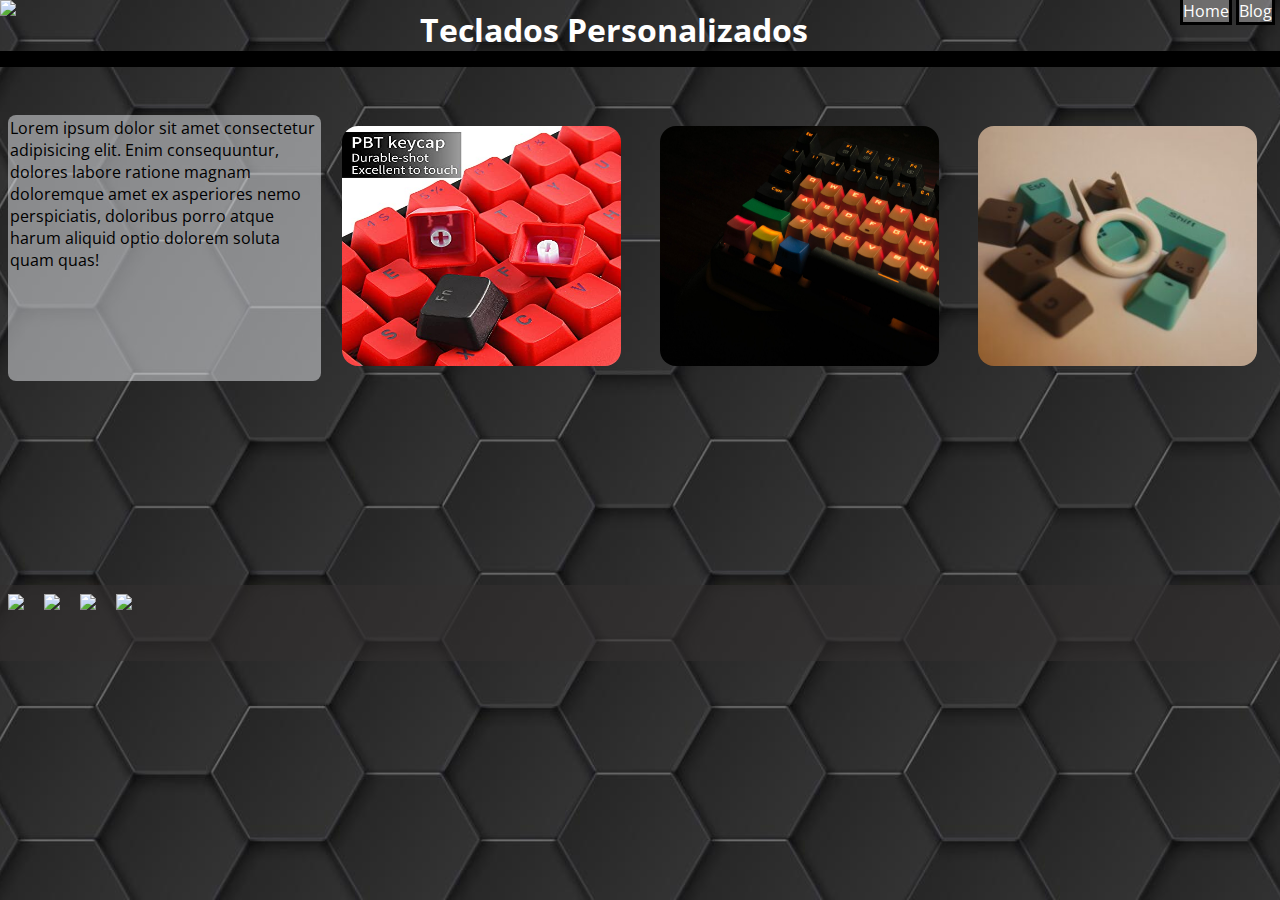
==== index.html @ c85cf426 "initial commit" ====
<!DOCTYPE html>
<html lang="es">
<head>
    <meta charset="UTF-8">
    <meta http-equiv="X-UA-Compatible" content="IE=edge">
    <meta name="viewport" content="width=device-width, initial-scale=1.0">
    <title>Teclados Personalizados</title>
    <link rel="stylesheet" href="./assets/css/index.css">
    <link rel="preconnect" href="https://fonts.googleapis.com">
<link rel="preconnect" href="https://fonts.gstatic.com" crossorigin>
<link href="https://fonts.googleapis.com/css2?family=Open+Sans+Condensed:wght@300&display=swap" rel="stylesheet">
</head>
<body>
    <main>
    <header>
        <nav>
            <img class="imgI" src="https://img.icons8.com/officel/60/000000/keyboard.png"/>
            <h1>Teclados Personalizados</h1>
            <ul>
                <li><a href="./index.html">Home</a></li>
                <li><a href="./pages/blog.html">Blog</a></li>
            </ul>
        </nav>
    </header>
    <section>
        <article>
            <div class="presentacion">
            <p>Lorem ipsum dolor sit amet consectetur adipisicing elit. Enim consequuntur, dolores labore ratione magnam doloremque amet ex asperiores nemo perspiciatis, doloribus porro atque harum aliquid optio dolorem soluta quam quas!</p>
            <img class="img1" src="./assets/images/img5.jpg" alt="">
            <img class="img1" src="./assets/images/img2.jpg" alt="">
            <img class="img1" src="./assets/images/img3.jpg" alt="">
        </div>
    </article>
    </section>
    
    <section class="none">
        <article class="presentacion2">
            <p>Lorem ipsum, dolor sit amet consectetur adipisicing elit. Doloribus, impedit! Sed adipisci deserunt nisi commodi architecto repellat quo perferendis? Iusto laboriosam aliquid minima non magnam quasi optio quos at dolorem. Lorem ipsum dolor sit amet consectetur adipisicing elit. Laudantium itaque deserunt odit molestiae doloribus, provident accusamus, dignissimos eum ex unde quibusdam consequuntur, accusantium odio temporibus ad excepturi fugiat. Facere, nulla! Lorem ipsum dolor sit amet consectetur, adipisicing elit. Ad quasi tenetur accusamus, quae modi sint voluptatum quibusdam porro soluta iusto doloribus impedit perspiciatis. Nisi earum similique ea perspiciatis repellat dolores.</p>
            <p>Lorem ipsum dolor sit amet consectetur adipisicing elit. Odio doloremque commodi ducimus, necessitatibus corporis sit enim eos tempora, iste velit dolore quidem nesciunt consequatur nemo inventore aperiam similique ut cumque? Lorem ipsum dolor sit amet consectetur adipisicing elit. Cupiditate nobis iste mollitia, nihil nemo, atque esse earum error facere, deleniti amet voluptate ratione cumque. Exercitationem aliquam porro quia consequuntur quis! Lorem ipsum dolor sit amet consectetur adipisicing elit. Non minus sapiente tempore, voluptate aspernatur, amet assumenda reprehenderit eveniet iusto cupiditate blanditiis animi velit ut eum magni. Quae quidem laborum quis?</p>
        </article>
        
    </section>
    
    <footer>
        <div class="foot">
            <ul>
                <li><a href="#"><img src="https://img.icons8.com/material-rounded/24/000000/facebook.png"/></a></li>
                <li><a href="#"><img src="https://img.icons8.com/ios-glyphs/24/000000/instagram-new.png"/></a></li>
                <li><a href="#"><img src="https://img.icons8.com/material-rounded/24/000000/youtube-play.png"/></a></li>
                <li><a href="#"><img src="https://img.icons8.com/material-rounded/24/000000/whatsapp--v1.png"/></a></li>
                <li class="cp"><a href="#"><img src="https://img.icons8.com/emoji/24/000000/copyright-emoji.png"/></a></li>
            </ul>
        </div>
    </footer>
</main>
</body>
</html>
---- assets/css/index.css ----
*{
    padding: 0;
    margin: 0;
    font-family: 'Open Sans Condensed', sans-serif;
}
body{
    height: 100vh;
    width: 100vw;
    background-image: url(../images/fondo1.jpg);
        background-repeat: repeat;
        background-size: cover;
        background-position: center;
}
.none{
    display: none;
}
nav{
    display: flex;
    justify-content: space-evenly;
}
nav ul{
    padding: 0 0.3rem 0.3rem 0;
}
nav ul li{
    width: 80%;
    margin-top: 0.5rem;
    border: solid 0.2rem black;
    background-color: rgba(173, 172, 172, 0.5);
    display: inline-block;
    list-style: none;
    justify-items: stretch;
}
nav ul li a{
    text-decoration: none;
    cursor: pointer;
    color: white;
}
.icon{
    padding-left: 00.5rem;
    margin: 0;
}
h1{
    color: white;
    margin-top: 0.5rem;
    padding-left: 2rem;
    animation-name: teclados;
        animation-duration: 5s;
        animation-iteration-count: infinite;
    }

@keyframes teclados{
    0% {
    left: 0;
    top: 0;
    }
    100% {
    left: 5rem;
    top: 0rem;
    color: #9b59b6;
    }
}


.img1{
    margin: 0.7rem;
    height: 15rem;
    width: 90%;
    justify-self: center;
    border-radius: 1rem;
    transition: scale 2s, border 2s;
}
.img1:hover{
    scale: (3,2);
    border: 0.2rem dotted #9b59b6;
}

.descripcion{
    display: grid;
    grid-template-rows: repeat(4,1fr);
    gap: 0.5rem;
    grid-template-columns: auto;
}
p{
    background-color: rgba(235, 238, 241, 0.5);
    width: 100%;
    height: 100%;
    margin-bottom: 1rem;
    padding: 0.1rem;
    border-radius: 0.5rem;
}
.foot{
    background-color: rgba(51, 48, 48, 0.57);
}
footer ul li{
    list-style-type: none;
    display: inline-flex;
    padding: 0.5rem;
    flex-wrap: nowrap;
}
.cp{
    margin-left: 6rem;
}


@media only screen and (min-width: 962px) {
    *{
        padding: 0;
        margin: 0;
        font-family: 'Open Sans Condensed', sans-serif;
    }
    body{
        height: 100vh;
        width: 100vw;
        background-image: url(../images/fondo1.jpg);
            background-repeat: repeat;
            background-size: cover;
            background-position: center;
    }
    nav{
        width: 100%;
        display: flex;
        border-bottom: 1rem solid black;
        justify-content: space-between;
    }
    h1{
        font-size: 2rem;
        font-weight: bold;
        animation-name: teclados;
        animation-duration: 5s;
        animation-iteration-count: infinite;
    }

@keyframes teclados{
    0% {
    left: 0;
    top: 0;
    }
    100% {
    left: 5rem;
    top: 0rem;
    color: #9b59b6;
    }
}

    nav ul li{
        display: inline;
        list-style: none;
        margin-top: 1rem;
        border: solid 0.2rem black;
        background-color: rgba(173, 172, 172, 0.5);
        transition: background-color 2s;
    }
    nav ul li:hover{
        background-color: #9b59b6;
    }
    nav ul li a{

        text-decoration: none;
        cursor: pointer;
        color: white;
    }
    
.presentacion{
    margin: 3rem 0.5rem 0.5rem 0.5rem ;
    display: grid;
    grid-template-columns: repeat(4, 1fr);
    gap: 0.5rem;

    
}
p{
    animation-duration: 3s;
    animation-name: text;
}
@keyframes text {
    from {
    margin-left: 100%;
    width: 300%
    }

    to {
    margin-left: 0%;
    width: 100%;
    }
}

.presentacion2{
    display: grid;
    grid-template-rows: repeat(2, 1fr);
    gap: 2.5rem;
    width: 50%;
    margin: 3rem 0.5rem 0.5rem 0.5rem;

}
.img1{
    transition: border 1s, border-radius 1s,  transform 1s;
}
.img1:hover{
    border: solid 0.3rem white;
    transform: rotate(360deg);
    border-radius: 4rem;
}

footer{
    margin-top: 13rem;
}

.foot{
    background-color: rgba(51, 48, 48, 0.57);
}
footer ul li{
    list-style-type: none;
    display: inline-flex;
    padding: 0.5rem;
    flex-wrap: nowrap;
}
.cp{
    margin-left: 105rem;
}
}
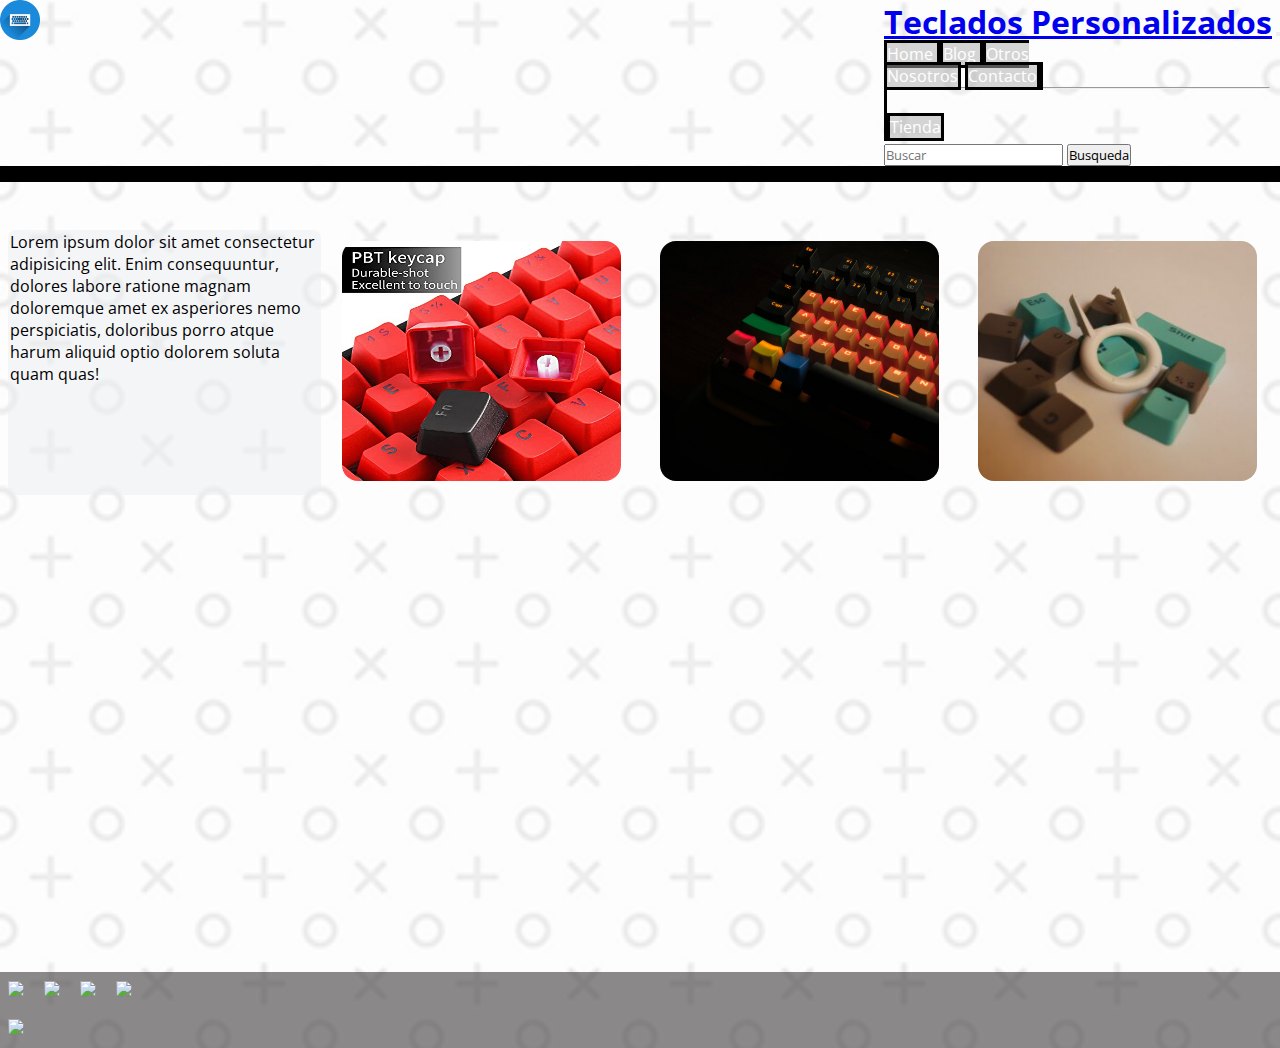
==== commit bf632db3: "Desafio Bootstrap" ====
--- a/index.html
+++ b/index.html
@@ -5,6 +5,7 @@
     <meta http-equiv="X-UA-Compatible" content="IE=edge">
     <meta name="viewport" content="width=device-width, initial-scale=1.0">
     <title>Teclados Personalizados</title>
+    <link href="https://cdn.jsdelivr.net/npm/bootstrap@5.1.3/dist/css/bootstrap.min.css" rel="stylesheet" integrity="sha384-1BmE4kWBq78iYhFldvKuhfTAU6auU8tT94WrHftjDbrCEXSU1oBoqyl2QvZ6jIW3" crossorigin="anonymous">
     <link rel="stylesheet" href="./assets/css/index.css">
     <link rel="preconnect" href="https://fonts.googleapis.com">
 <link rel="preconnect" href="https://fonts.gstatic.com" crossorigin>
@@ -13,14 +14,48 @@
 <body>
     <main>
     <header>
-        <nav>
-            <img class="imgI" src="https://img.icons8.com/officel/60/000000/keyboard.png"/>
-            <h1>Teclados Personalizados</h1>
-            <ul>
-                <li><a href="./index.html">Home</a></li>
-                <li><a href="./pages/blog.html">Blog</a></li>
-            </ul>
-        </nav>
+        <nav class="navbar navbar-expand-lg navbar-light bg-light">
+            <div class="container">
+                <a class="navbar-brand" href="#">
+                  <img src="../assets/images/logo.jpg" alt="" width="40" height="40">
+                </a>
+                
+              </div>
+            <div class="container-fluid">
+              <a class="navbar-brand title" href="#">Teclados Personalizados</a>
+              <button class="navbar-toggler" type="button" data-bs-toggle="collapse" data-bs-target="#navbarSupportedContent" aria-controls="navbarSupportedContent" aria-expanded="false" aria-label="Toggle navigation">
+                <span class="navbar-toggler-icon"></span>
+              </button>
+              <div class="collapse navbar-collapse" id="navbarSupportedContent">
+                <ul class="navbar-nav me-auto mb-2 mb-lg-0">
+                  <li class="nav-item">
+                    <a class="nav-link active" aria-current="page" href="../index.html">Home</a>
+                  </li>
+                  <li class="nav-item">
+                    <a class="nav-link active" href="../pages/blog.html">Blog</a>
+                  </li>
+                  <li class="nav-item dropdown">
+                    <a class="nav-link dropdown-toggle" href="#" id="navbarDropdown" role="button" data-bs-toggle="dropdown" aria-expanded="false">
+                      Otros
+                    </a>
+                    <ul class="dropdown-menu" aria-labelledby="navbarDropdown">
+                      <li><a class="dropdown-item" href="#">Nosotros</a></li>
+                      <li><a class="dropdown-item" href="#">Contacto</a></li>
+                      <li><hr class="dropdown-divider"></li>
+                      
+                    </ul>
+                  </li>
+                  <li class="nav-item">
+                    <a class="nav-link disabled">Tienda</a>
+                  </li>
+                </ul>
+                <form class="d-flex">
+                  <input class="form-control me-2" type="search" placeholder="Buscar" aria-label="Search">
+                  <button class="btn btn-outline-success" type="submit">Busqueda</button>
+                </form>
+              </div>
+            </div>
+          </nav>
     </header>
     <section>
         <article>
@@ -40,16 +75,26 @@
         </article>
         
     </section>
+
+    <script src="https://cdn.jsdelivr.net/npm/bootstrap@5.1.3/dist/js/bootstrap.bundle.min.js" integrity="sha384-ka7Sk0Gln4gmtz2MlQnikT1wXgYsOg+OMhuP+IlRH9sENBO0LRn5q+8nbTov4+1p" crossorigin="anonymous"></script>
     
     <footer>
-        <div class="foot">
-            <ul>
-                <li><a href="#"><img src="https://img.icons8.com/material-rounded/24/000000/facebook.png"/></a></li>
-                <li><a href="#"><img src="https://img.icons8.com/ios-glyphs/24/000000/instagram-new.png"/></a></li>
-                <li><a href="#"><img src="https://img.icons8.com/material-rounded/24/000000/youtube-play.png"/></a></li>
-                <li><a href="#"><img src="https://img.icons8.com/material-rounded/24/000000/whatsapp--v1.png"/></a></li>
-                <li class="cp"><a href="#"><img src="https://img.icons8.com/emoji/24/000000/copyright-emoji.png"/></a></li>
+        <div class="foot container-fluid row">
+            <div class="col-6">
+            <ul class="list-unstyled list-inline d-flex flex-nowrap p-3">
+                <li class="list-inline-item"><a href="#"><img src="https://img.icons8.com/material-rounded/24/000000/facebook.png"/></a></li>
+                <li class="list-inline-item"><a href="#"><img src="https://img.icons8.com/ios-glyphs/24/000000/instagram-new.png"/></a></li>
+                <li class="list-inline-item"><a href="#"><img src="https://img.icons8.com/material-rounded/24/000000/youtube-play.png"/></a></li>
+                <li class="list-inline-item"><a href="#"><img src="https://img.icons8.com/material-rounded/24/000000/whatsapp--v1.png"/></a></li>
             </ul>
+            </div>
+            <div  class="col-6 d-flex justify-content-end">
+                <ul  class="list-unstyled list-inline  d-flex flex-nowrap p-3">
+                    <li class="list-inline-item"><a href="#"><img src="https://img.icons8.com/emoji/24/000000/copyright-emoji.png"/></a></li>
+                </ul>
+            </div>
+                
+            
         </div>
     </footer>
 </main>
--- a/assets/css/index.css
+++ b/assets/css/index.css
@@ -7,7 +7,7 @@
 body{
     height: 100vh;
     width: 100vw;
-    background-image: url(../images/fondo1.jpg);
+    background-image: url(../images/tic-tac-toe.png);
         background-repeat: repeat;
         background-size: cover;
         background-position: center;
@@ -71,7 +71,7 @@
     transition: scale 2s, border 2s;
 }
 .img1:hover{
-    scale: (3,2);
+    scale: (5,5);
     border: 0.2rem dotted #9b59b6;
 }
 
@@ -112,7 +112,7 @@
     body{
         height: 100vh;
         width: 100vw;
-        background-image: url(../images/fondo1.jpg);
+        background-image: url(../images/tic-tac-toe.png);
             background-repeat: repeat;
             background-size: cover;
             background-position: center;
@@ -123,7 +123,7 @@
         border-bottom: 1rem solid black;
         justify-content: space-between;
     }
-    h1{
+    .title{
         font-size: 2rem;
         font-weight: bold;
         animation-name: teclados;
@@ -194,20 +194,18 @@
 
 }
 .img1{
-    transition: border 1s, border-radius 1s,  transform 1s;
+    transition: scale 1s, border-radius 1s;
 }
 .img1:hover{
     border: solid 0.3rem white;
-    transform: rotate(360deg);
+    
     border-radius: 4rem;
 }
 
-footer{
-    margin-top: 13rem;
-}
 
 .foot{
     background-color: rgba(51, 48, 48, 0.57);
+    margin-top: 30rem;
 }
 footer ul li{
     list-style-type: none;
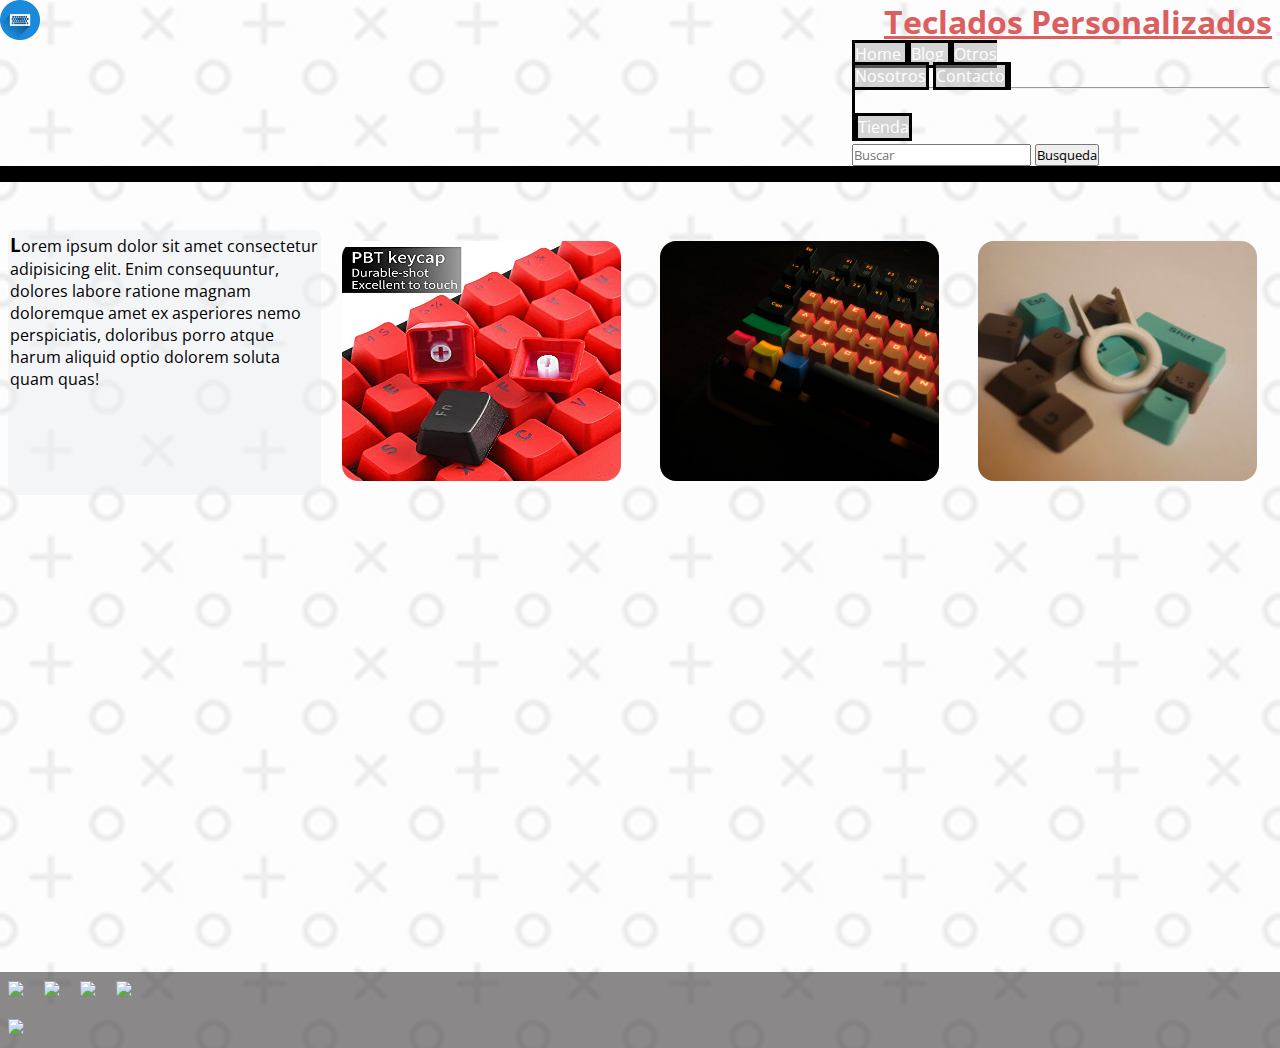
==== commit 0aa4e7d6: "Desafio" ====
--- a/index.html
+++ b/index.html
@@ -61,9 +61,9 @@
         <article>
             <div class="presentacion">
             <p>Lorem ipsum dolor sit amet consectetur adipisicing elit. Enim consequuntur, dolores labore ratione magnam doloremque amet ex asperiores nemo perspiciatis, doloribus porro atque harum aliquid optio dolorem soluta quam quas!</p>
-            <img class="img1" src="./assets/images/img5.jpg" alt="">
-            <img class="img1" src="./assets/images/img2.jpg" alt="">
-            <img class="img1" src="./assets/images/img3.jpg" alt="">
+            <img class="img1" src="./assets/images/img5.jpg" alt="Teclado Rojo">
+            <img class="img1" src="./assets/images/img2.jpg" alt="Teclado Led">
+            <img class="img1" src="./assets/images/img3.jpg" alt="Teclas">
         </div>
     </article>
     </section>
--- a/assets/css/index.css
+++ b/assets/css/index.css
@@ -40,26 +40,29 @@
     padding-left: 00.5rem;
     margin: 0;
 }
-h1{
-    color: white;
+.title{
+    color: rgb(221, 94, 94);
     margin-top: 0.5rem;
     padding-left: 2rem;
-    animation-name: teclados;
-        animation-duration: 5s;
-        animation-iteration-count: infinite;
-    }
-
+    animation-name: teclados ;
+    animation-duration: 5s;
+    animation-iteration-count: infinite;
+    animation-direction: alternate;
+}
 @keyframes teclados{
-    0% {
-    left: 0;
-    top: 0;
-    }
-    100% {
-    left: 5rem;
-    top: 0rem;
-    color: #9b59b6;
-    }
-}
+   0%{
+       transform: translateX(-1rem);
+   }
+   50%{
+       transform: translateX(1rem);
+   }
+   100%{
+       transform: translateX(2rem);
+   }
+}
+   
+
+
 
 
 .img1{
@@ -68,12 +71,12 @@
     width: 90%;
     justify-self: center;
     border-radius: 1rem;
-    transition: scale 2s, border 2s;
-}
-.img1:hover{
-    scale: (5,5);
-    border: 0.2rem dotted #9b59b6;
-}
+    transition: transform 0.5s;
+    }
+    .img1:hover{
+        transform: scale(1,2);
+    }
+
 
 .descripcion{
     display: grid;
@@ -89,6 +92,11 @@
     padding: 0.1rem;
     border-radius: 0.5rem;
 }
+p::first-letter{
+    font-weight: bold;
+    font-size: 120%;
+    color: black;
+}
 .foot{
     background-color: rgba(51, 48, 48, 0.57);
 }
@@ -123,22 +131,25 @@
         border-bottom: 1rem solid black;
         justify-content: space-between;
     }
+
+    
     .title{
         font-size: 2rem;
         font-weight: bold;
-        animation-name: teclados;
-        animation-duration: 5s;
+        animation-name: titulo;
+        animation-duration: 1s;
         animation-iteration-count: infinite;
     }
 
-@keyframes teclados{
+@keyframes titulo{
     0% {
-    left: 0;
-    top: 0;
+    transform: translateY(10px);
+    }
+    50%{
+       transform:translateY(0px) ;
     }
     100% {
-    left: 5rem;
-    top: 0rem;
+    transform: translateY(-10px);
     color: #9b59b6;
     }
 }
